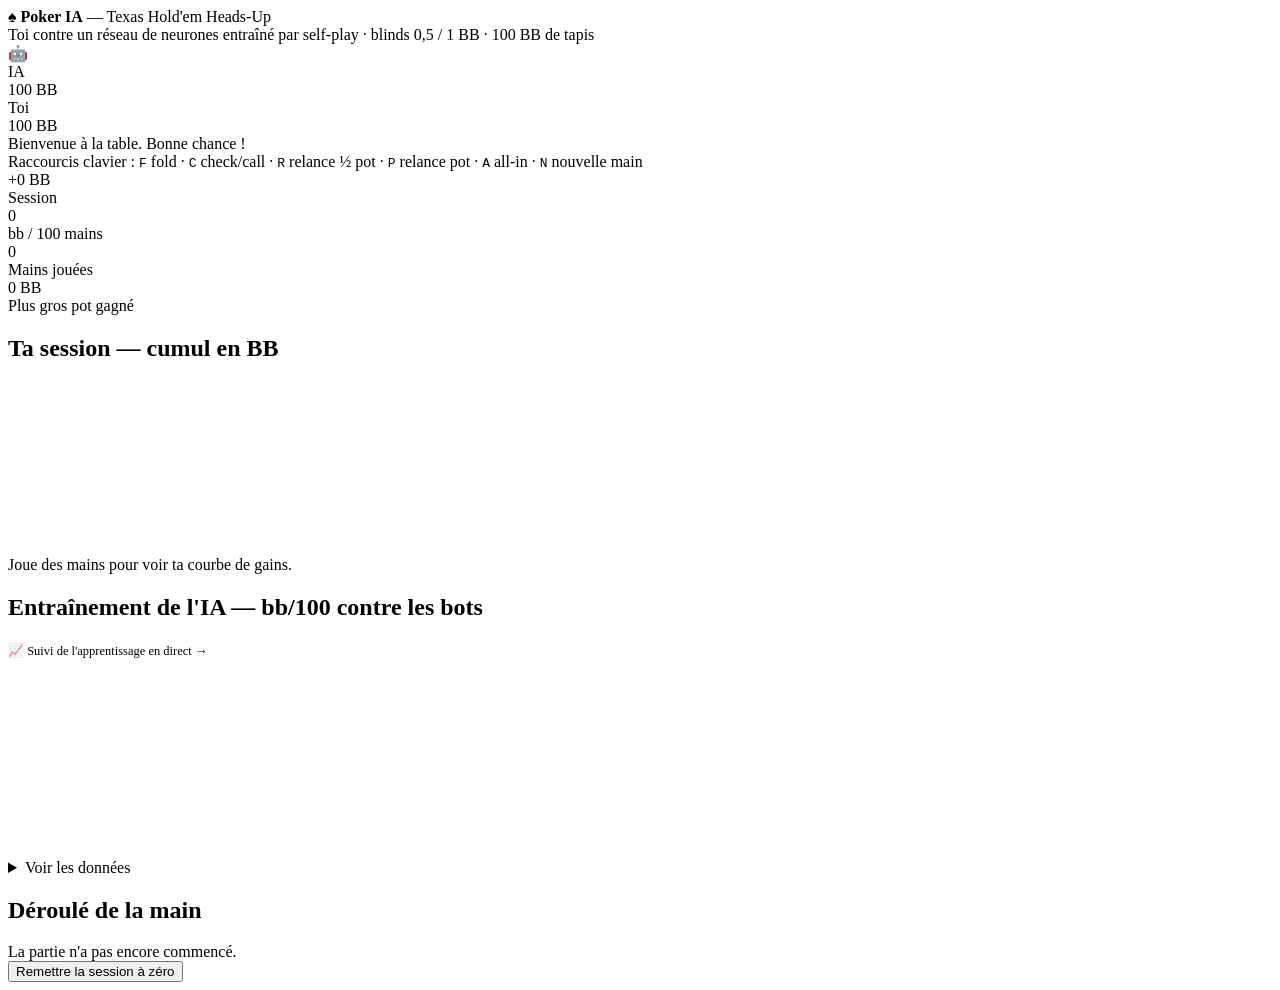
==== web/index.html @ d4b80bc8 "PokerIA : moteur heads-up, DQN self-play, blueprint MCCFR (v1 + v2 tirages), dashboard web et mode c" ====
<!DOCTYPE html>
<html lang="fr">
<head>
<meta charset="utf-8">
<meta name="viewport" content="width=device-width, initial-scale=1">
<title>Poker IA — Table Heads-Up</title>
<link rel="stylesheet" href="/style.css">
</head>
<body>
<header class="topbar">
  <div class="brand">♠ <strong>Poker IA</strong> — Texas Hold'em Heads-Up</div>
  <div class="sub">Toi contre un réseau de neurones entraîné par self-play · blinds 0,5 / 1 BB · 100 BB de tapis</div>
</header>

<main class="layout">
  <!-- ============================ TABLE ============================ -->
  <section class="game">
    <div class="table-wrap">
      <div class="table" id="table">

        <div class="seat seat-ai" id="seat-ai">
          <div class="avatar">🤖</div>
          <div class="seat-info">
            <div class="seat-name">IA <span class="dealer" id="dealer-ai" hidden>D</span></div>
            <div class="seat-stack" id="stack-ai">100 BB</div>
          </div>
          <div class="cards" id="cards-ai"></div>
          <div class="seat-cat" id="cat-ai"></div>
          <div class="bet-chip" id="bet-ai" hidden></div>
          <div class="ai-bubble" id="ai-bubble" hidden></div>
        </div>

        <div class="center">
          <div class="board" id="board"></div>
          <div class="pot" id="pot" hidden></div>
        </div>

        <div class="seat seat-you" id="seat-you">
          <div class="bet-chip" id="bet-you" hidden></div>
          <div class="cards" id="cards-you"></div>
          <div class="seat-cat" id="cat-you"></div>
          <div class="seat-info">
            <div class="seat-name">Toi <span class="dealer" id="dealer-you" hidden>D</span></div>
            <div class="seat-stack" id="stack-you">100 BB</div>
          </div>
        </div>

        <div class="banner" id="banner" hidden>
          <div class="banner-title" id="banner-title"></div>
          <div class="banner-sub" id="banner-sub"></div>
        </div>
      </div>
    </div>

    <div class="status" id="status">Bienvenue à la table. Bonne chance !</div>
    <div class="actions" id="actions"></div>
    <div class="hint">Raccourcis clavier : <kbd>F</kbd> fold · <kbd>C</kbd> check/call · <kbd>R</kbd> relance ½ pot · <kbd>P</kbd> relance pot · <kbd>A</kbd> all-in · <kbd>N</kbd> nouvelle main</div>
  </section>

  <!-- ========================== DASHBOARD ========================== -->
  <aside class="panel">
    <div class="tiles">
      <div class="tile"><div class="tile-value" id="tile-total">+0 BB</div><div class="tile-label">Session</div></div>
      <div class="tile"><div class="tile-value" id="tile-bb100">0</div><div class="tile-label">bb / 100 mains</div></div>
      <div class="tile"><div class="tile-value" id="tile-hands">0</div><div class="tile-label">Mains jouées</div></div>
      <div class="tile"><div class="tile-value" id="tile-pot">0 BB</div><div class="tile-label">Plus gros pot gagné</div></div>
    </div>

    <div class="card-box">
      <div class="card-box-head"><h2>Ta session — cumul en BB</h2></div>
      <div class="chart-wrap"><canvas id="chart-session" height="170"></canvas>
        <div class="chart-tooltip" id="tt-session" hidden></div>
        <div class="chart-empty" id="empty-session">Joue des mains pour voir ta courbe de gains.</div>
      </div>
    </div>

    <div class="card-box" id="training-box">
      <div class="card-box-head">
        <h2>Entraînement de l'IA — bb/100 contre les bots</h2>
        <div class="legend" id="legend-training"></div>
      </div>
      <div style="margin:2px 0 6px"><a href="/training" style="color:var(--series-1);font-size:12.5px;text-decoration:none">📈 Suivi de l'apprentissage en direct →</a></div>
      <div class="chart-wrap"><canvas id="chart-training" height="190"></canvas>
        <div class="chart-tooltip" id="tt-training" hidden></div>
      </div>
      <details class="data-table"><summary>Voir les données</summary>
        <div class="table-scroll"><table id="table-training"></table></div>
      </details>
    </div>

    <div class="card-box log-box">
      <div class="card-box-head"><h2>Déroulé de la main</h2></div>
      <div class="log" id="log"><div class="log-line muted">La partie n'a pas encore commencé.</div></div>
    </div>

    <div class="showdown-stats" id="showdown-stats"></div>
    <button class="btn-ghost" id="btn-reset">Remettre la session à zéro</button>
  </aside>
</main>

<script src="/app.js"></script>
</body>
</html>
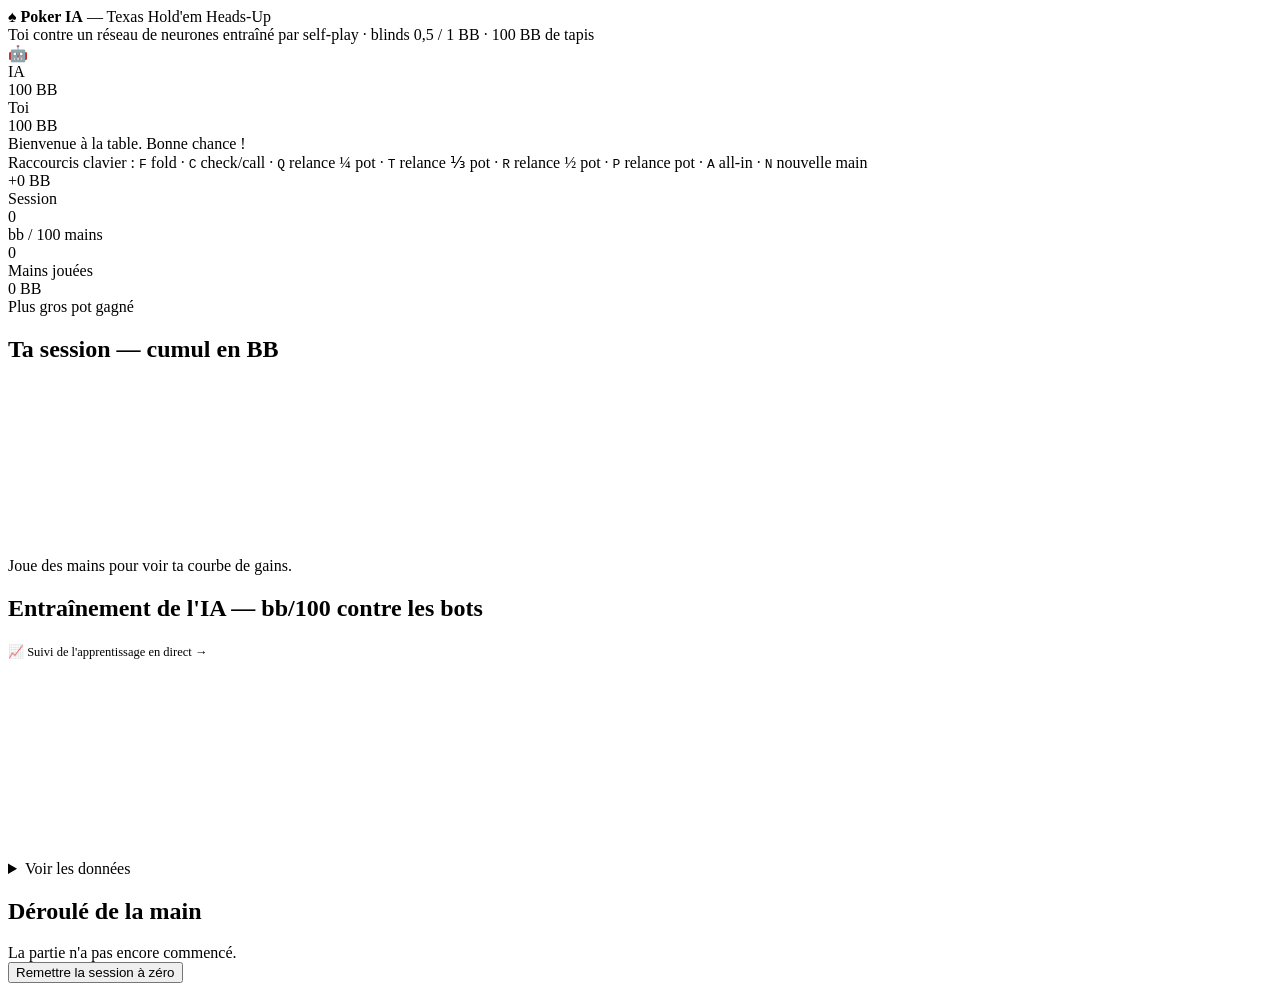
==== commit 5e311462: "Abstraction v3 : ajoute les tailles de mise ¼ et ⅓ pot (7 actions) Vise la seule fuite trouvée par l" ====
--- a/web/index.html
+++ b/web/index.html
@@ -54,7 +54,7 @@
 
     <div class="status" id="status">Bienvenue à la table. Bonne chance !</div>
     <div class="actions" id="actions"></div>
-    <div class="hint">Raccourcis clavier : <kbd>F</kbd> fold · <kbd>C</kbd> check/call · <kbd>R</kbd> relance ½ pot · <kbd>P</kbd> relance pot · <kbd>A</kbd> all-in · <kbd>N</kbd> nouvelle main</div>
+    <div class="hint">Raccourcis clavier : <kbd>F</kbd> fold · <kbd>C</kbd> check/call · <kbd>Q</kbd> relance ¼ pot · <kbd>T</kbd> relance ⅓ pot · <kbd>R</kbd> relance ½ pot · <kbd>P</kbd> relance pot · <kbd>A</kbd> all-in · <kbd>N</kbd> nouvelle main</div>
   </section>
 
   <!-- ========================== DASHBOARD ========================== -->
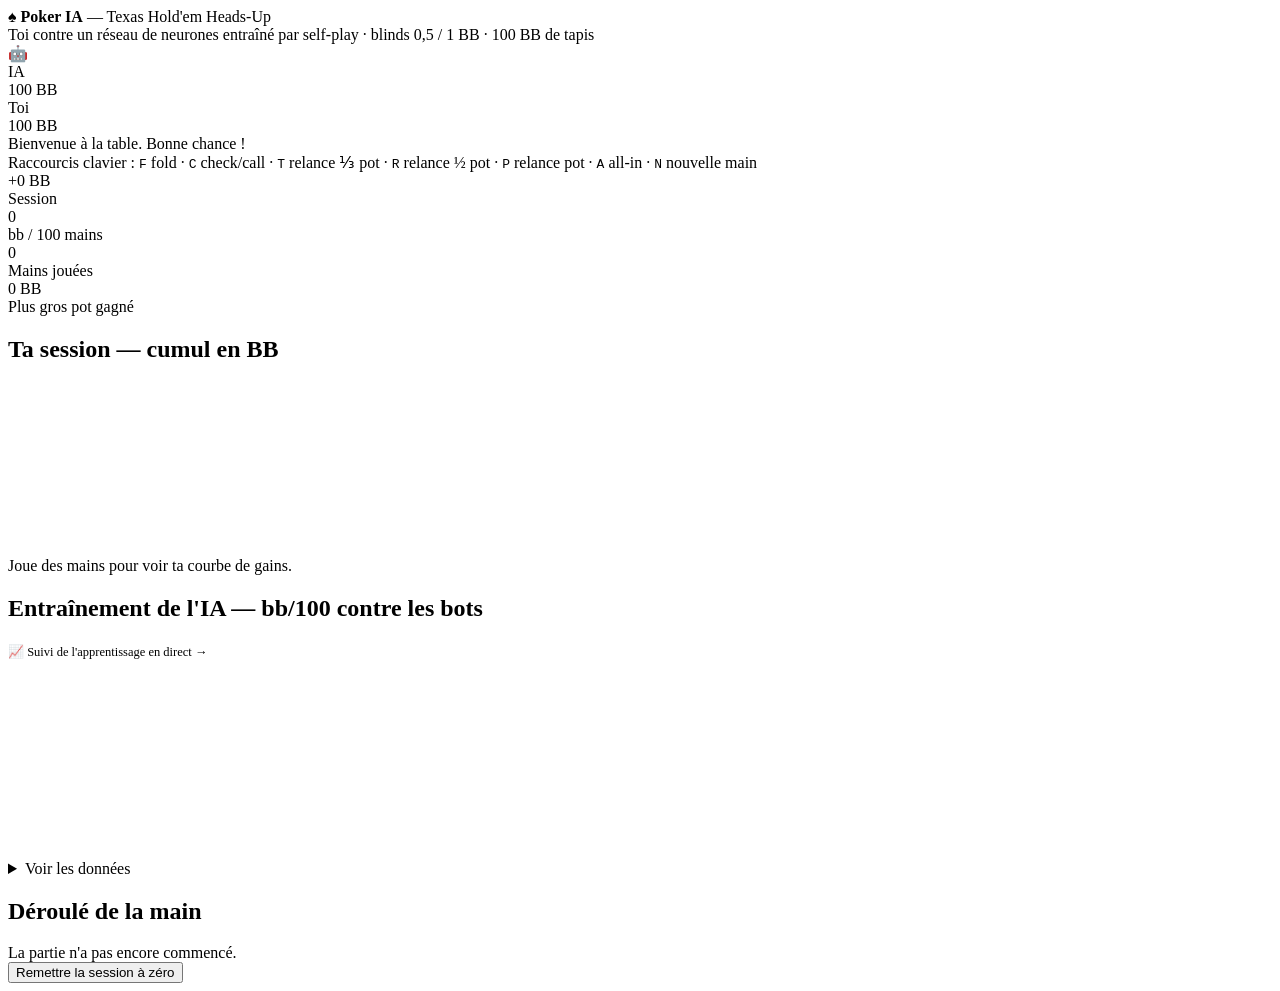
==== commit 335c0be6: "v3 : taille ⅓ pot en ouverture seulement + correctif d'un match Rust attrape-tout - Retour à 6 actio" ====
--- a/web/index.html
+++ b/web/index.html
@@ -54,7 +54,7 @@
 
     <div class="status" id="status">Bienvenue à la table. Bonne chance !</div>
     <div class="actions" id="actions"></div>
-    <div class="hint">Raccourcis clavier : <kbd>F</kbd> fold · <kbd>C</kbd> check/call · <kbd>Q</kbd> relance ¼ pot · <kbd>T</kbd> relance ⅓ pot · <kbd>R</kbd> relance ½ pot · <kbd>P</kbd> relance pot · <kbd>A</kbd> all-in · <kbd>N</kbd> nouvelle main</div>
+    <div class="hint">Raccourcis clavier : <kbd>F</kbd> fold · <kbd>C</kbd> check/call · <kbd>T</kbd> relance ⅓ pot · <kbd>R</kbd> relance ½ pot · <kbd>P</kbd> relance pot · <kbd>A</kbd> all-in · <kbd>N</kbd> nouvelle main</div>
   </section>
 
   <!-- ========================== DASHBOARD ========================== -->
